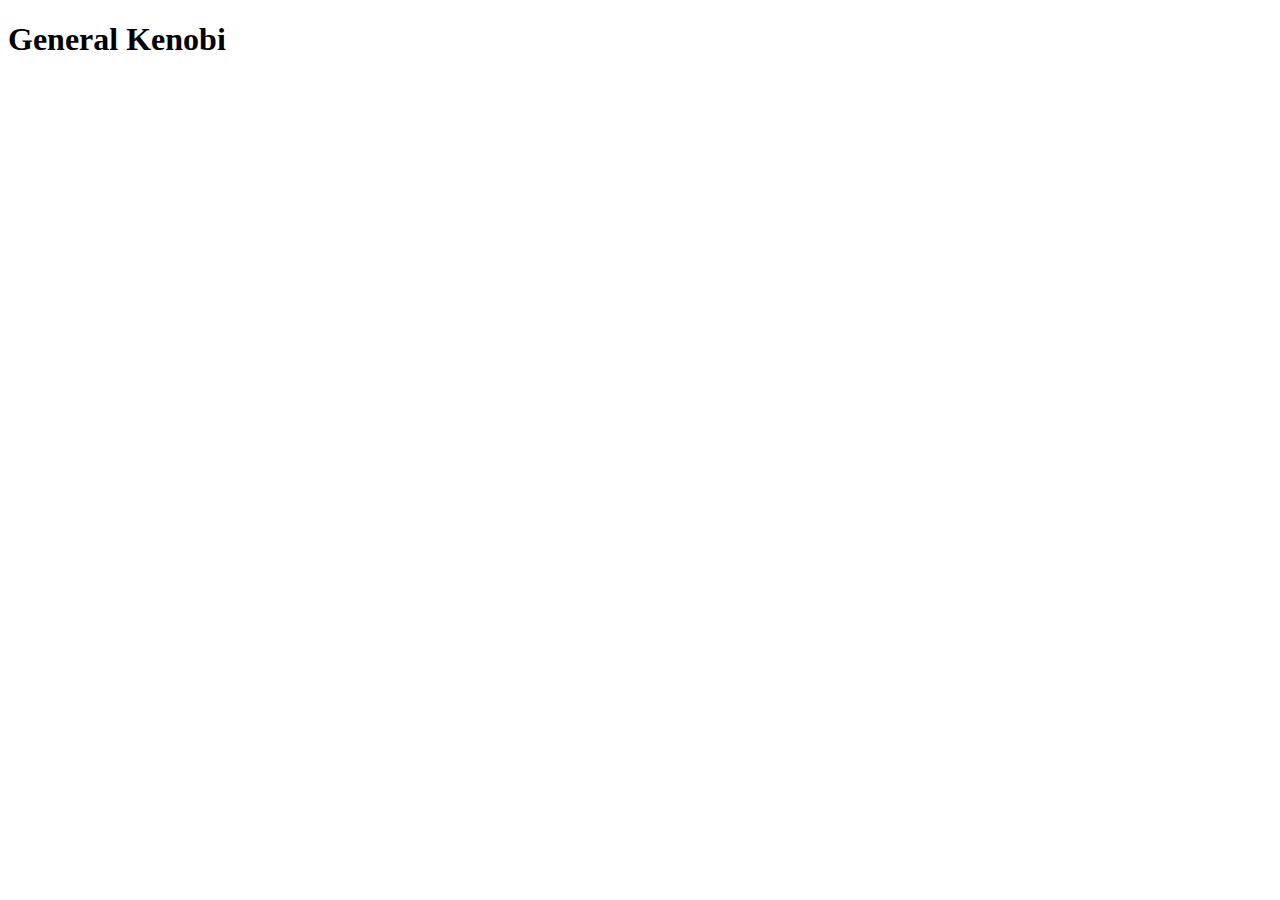
==== 5_JavaScript/index.html @ 1075557f "commits" ====
<!DOCTYPE html>
<html lang="en">
<head>
    <meta charset="UTF-8">
    <meta http-equiv="X-UA-Compatible" content="IE=edge">
    <meta name="viewport" content="width=device-width, initial-scale=1.0">
    <title>Document</title>
</head>
<body>
    <h1>General Kenobi</h1>
    <script src="index.js">
        
    </script>
</body>
</html>
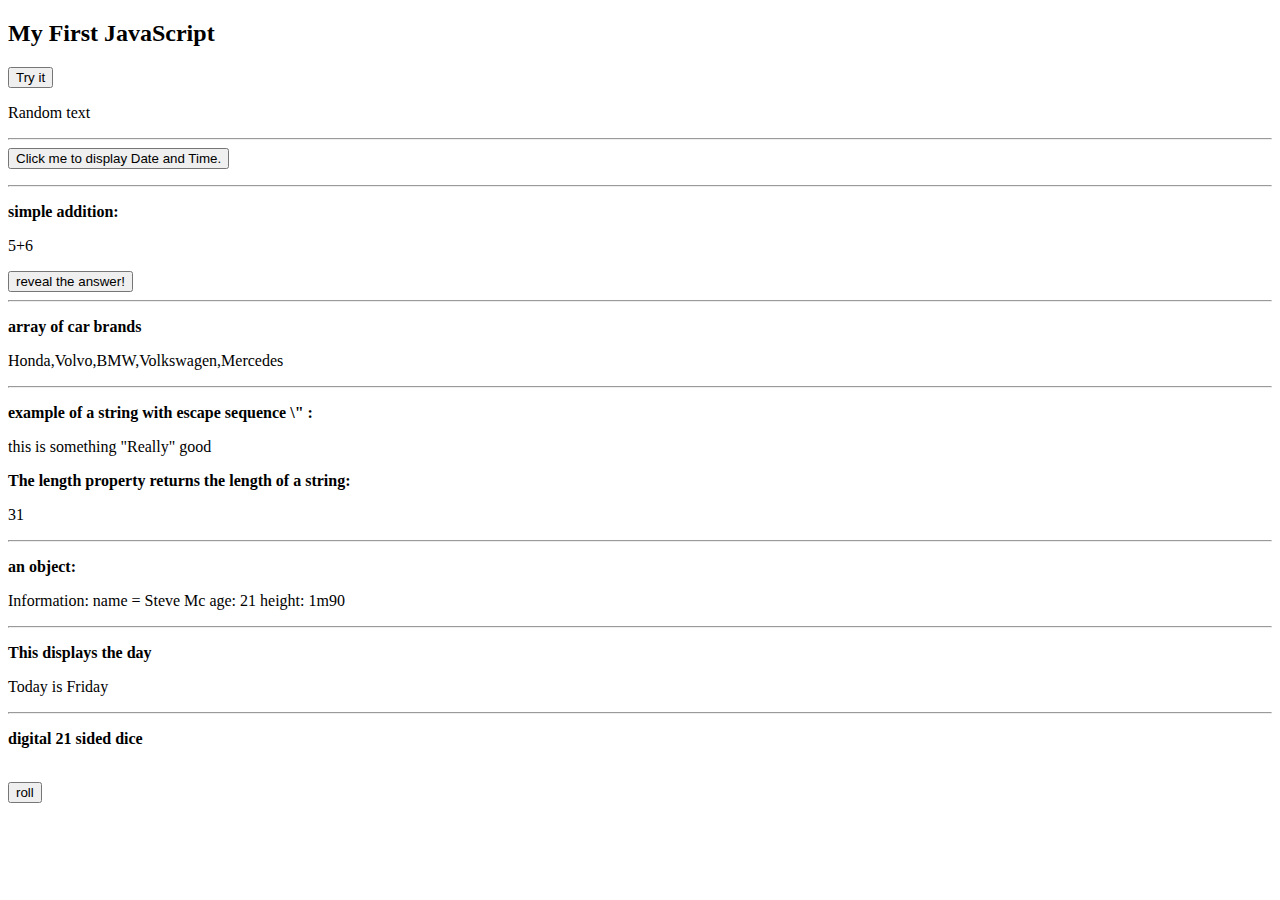
==== commit b2b3cb97: "commited" ====
--- a/5_JavaScript/index.html
+++ b/5_JavaScript/index.html
@@ -4,12 +4,138 @@
     <meta charset="UTF-8">
     <meta http-equiv="X-UA-Compatible" content="IE=edge">
     <meta name="viewport" content="width=device-width, initial-scale=1.0">
-    <title>Document</title>
+    <title>Java-Test</title>
 </head>
 <body>
-    <h1>General Kenobi</h1>
-    <script src="index.js">
-        
-    </script>
+    
+
+    <script>
+          function myFunction() {
+  document.getElementById("demoChange").innerHTML = "Changed text";
+          } 
+  </script>
+ 
+ <h2>My First JavaScript</h2>
+    
+
+<button type="button" onclick="myFunction()">Try it</button>
+
+<p id="demoChange">Random text</p>
+
+<hr>
+<button type="button"
+onclick="document.getElementById('demo1').innerHTML = Date()">
+Click me to display Date and Time.</button>
+
+<p id="demo1"></p>
+
+<hr>
+
+<b><p>simple addition:</p></b>
+
+<p id="addition">5+6</p>
+<button type="button" onclick="additionFunction()">reveal the answer!</button>
+
+<script>
+let a, b, c;
+a = 5;
+b = 6;
+c = a + b;
+
+function additionFunction() {
+    document.getElementById("addition").innerHTML = c;
+ 
+}
+</script>
+
+<hr>
+
+<b><p>array of car brands</p></b>
+<p id="carBrand"></p>
+
+<script>
+const cars = ["Honda","Volvo","BMW","Volkswagen","Mercedes"];
+document.getElementById("carBrand").innerHTML = cars;
+</script>
+
+<hr>
+
+<b><p>example of a string with escape sequence \"  :</p></b>
+
+<p id="stringExample"></p>
+
+<script>
+let text = "this is something \"Really\" good";
+document.getElementById("stringExample").innerHTML = text;
+
+</script>
+
+<b><p>The length property returns the length of a string:</p></b>
+
+<p id="stringLength">tets</p>
+<script>
+    //let text1 = "testing";
+    document.getElementById("stringLength").innerHTML = text.length;
+
+
+</script>
+
+
+<hr>
+
+<b><p>an object:</p></b>
+<p id="objectSteve"></p>
+<script>
+    const Steve = {
+        firstname: "Steve",
+        secondename: "Mc",
+        height: "1m90",
+        age: 21
+    };
+    document.getElementById("objectSteve").innerHTML =
+    "Information: name = " + Steve.firstname + " " + Steve.secondename + " age: " + Steve.age + " height: " + Steve.height;
+</script>
+
+<hr>
+
+<b><p>This displays the day</p></b>
+
+<p id="whichDay"></p>
+
+<script>
+let day;
+switch (new Date().getDay()) {
+  case 0:
+    day = "Sunday";
+    break;
+  case 1:
+    day = "Monday";
+    break;
+  case 2:
+    day = "Tuesday";
+    break;
+  case 3:
+    day = "Wednesday";
+    break;
+  case 4:
+    day = "Thursday";
+    break;
+  case 5:
+    day = "Friday";
+    break;
+  case  6:
+    day = "Saturday";
+}
+document.getElementById("whichDay").innerHTML = "Today is " + day;
+</script>
+
+<hr>
+
+<b><p>digital 21 sided dice</p></b>
+<label id="xlabel"></label><br>
+<button type="button" id="rollButton">roll</button>
+    <script src="index.js"> //source anyname.js</script>
+
+
 </body>
 </html>